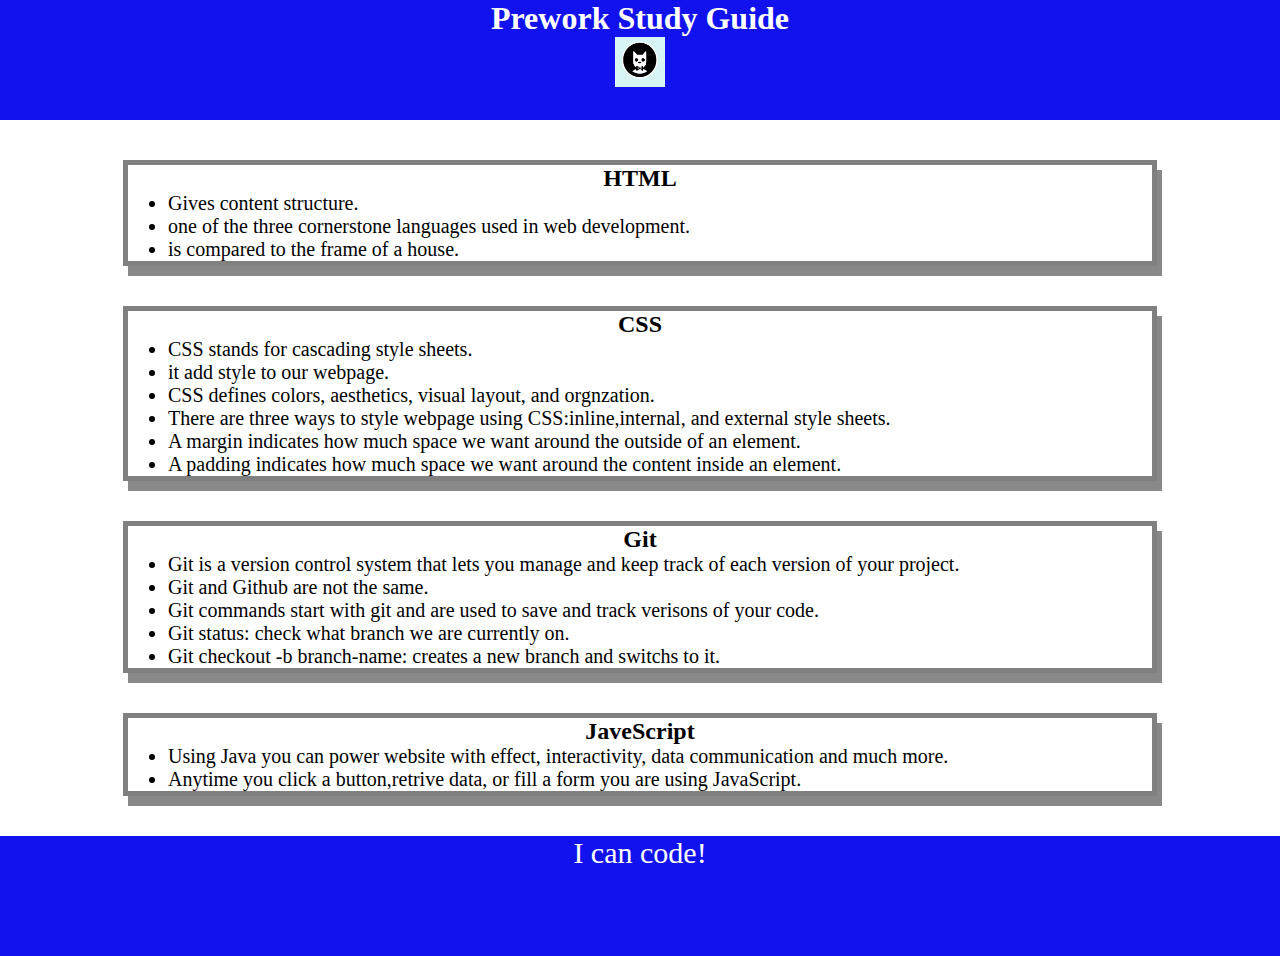
==== index.html @ 1476ecc2 "added css to project" ====
<!DOCTYPE html>
<html lang="en">
  <head>
    <meta charset="UTF-8" />
    <meta http-equiv="X-UA-Compatible" content="IE=edge" />
    <meta name="viewport" content="width=device-width, initial-scale=1.0" />
    <link rel="stylesheet" href="./style.css">
    <title>Prework Study Guide</title>
  </head>
  <body>
    <header id="top">
      <h1>Prework Study Guide</h1>
      <img
       src="./assets/bowtie-cat.png"
        alt="Profile image of cat wearing a bow tie." 
        />
    </header>
    <main>
      <section class="card" id="html-section">
      <h2>HTML</h2>
      <ul>
           <li>Gives content structure.</li>
           <li>one of the three cornerstone languages used in web development.</li>
           <li> is compared to the frame of a house.</li>
      </ul>
    </section>
      <section class="card" id="css-section">
      <h2>CSS</h2>
      <ul> 
        <li>CSS stands for cascading style sheets.</li>
        <li>it add style to our webpage.
        <li> CSS defines colors, aesthetics, visual layout, and orgnzation.</li>
        <li>There are three ways to style webpage using CSS:inline,internal, and external style sheets.</li>
        <li>A margin indicates how much space we want around the outside of an element.</li>
        <li>A padding indicates how much space we want around the content inside an element.</li>
      </ul>
    </section>    
      <section class="card" id="git-secetion">
        <h2>Git</h2>
        <ul>
          <li>Git is a version control system that lets you manage and keep track of each version of your project.</li>
          <li>Git and Github are not the same.</li>
          <li>Git commands start with git and are used to save and track verisons of your code.</li>
          <li>Git status: check what branch we are currently on.</li>
          <li>Git checkout -b branch-name: creates a new branch and switchs to it.</li>
        </ul>
      </section>
      <section class="card" id="javescript-section">
        <h2>JaveScript</h2>
        <ul>
          <li>Using Java you can power website with effect, interactivity, data communication and much more.</li>
          <li>Anytime you click a button,retrive data, or fill a form you are using JavaScript.</li>
        </ul>
      </section>  
     </main>
    <footer>
      <p>I can code!</p>
    </footer>
  </body>
</html>
---- style.css ----
*{
margin: 0;
padding: 0;
}
header,
footer {
    width: 100%;
    height: 120px;
    background-color: rgb(18, 18, 238);
    color: white;
}
h1,
h2 {
    text-align: center;
}
img{
    display: block;
    height: 50px;
    width: 50px;
    margin-left: auto;
    margin-right: auto;
}
ul{
    padding-left: 40px;
    font-size: 20px;
}
p{
    text-align: center;
    font-size: 30px;
}
.card {
    width: 80%;
    margin: 40px auto;
    border: 5px solid gray;
    box-shadow: 5px 10px #888888;
}
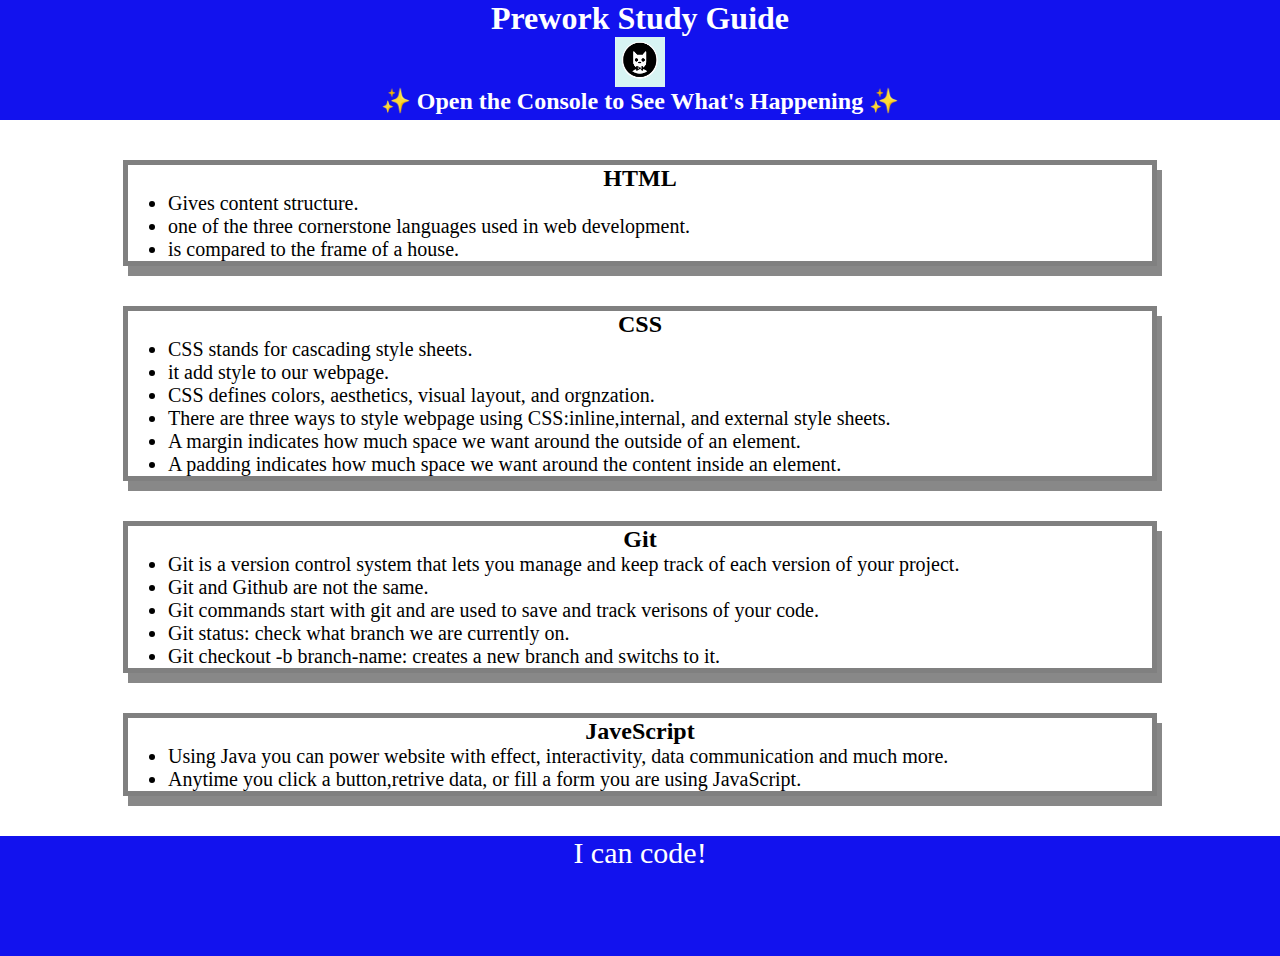
==== commit 867f11a6: "added java script" ====
--- a/index.html
+++ b/index.html
@@ -10,12 +10,10 @@
   <body>
     <header id="top">
       <h1>Prework Study Guide</h1>
-      <img
-       src="./assets/bowtie-cat.png"
-        alt="Profile image of cat wearing a bow tie." 
-        />
+      <img src="./assets/bowtie-cat.png" alt="Profile image of cat wearing a bow tie.">
+        <h2>✨ Open the Console to See What's Happening ✨</h2>
     </header>
-    <main>
+    <main></main>
       <section class="card" id="html-section">
       <h2>HTML</h2>
       <ul>
@@ -56,5 +54,6 @@
     <footer>
       <p>I can code!</p>
     </footer>
+    <script src="./assets/script.js"></script>
   </body>
 </html>
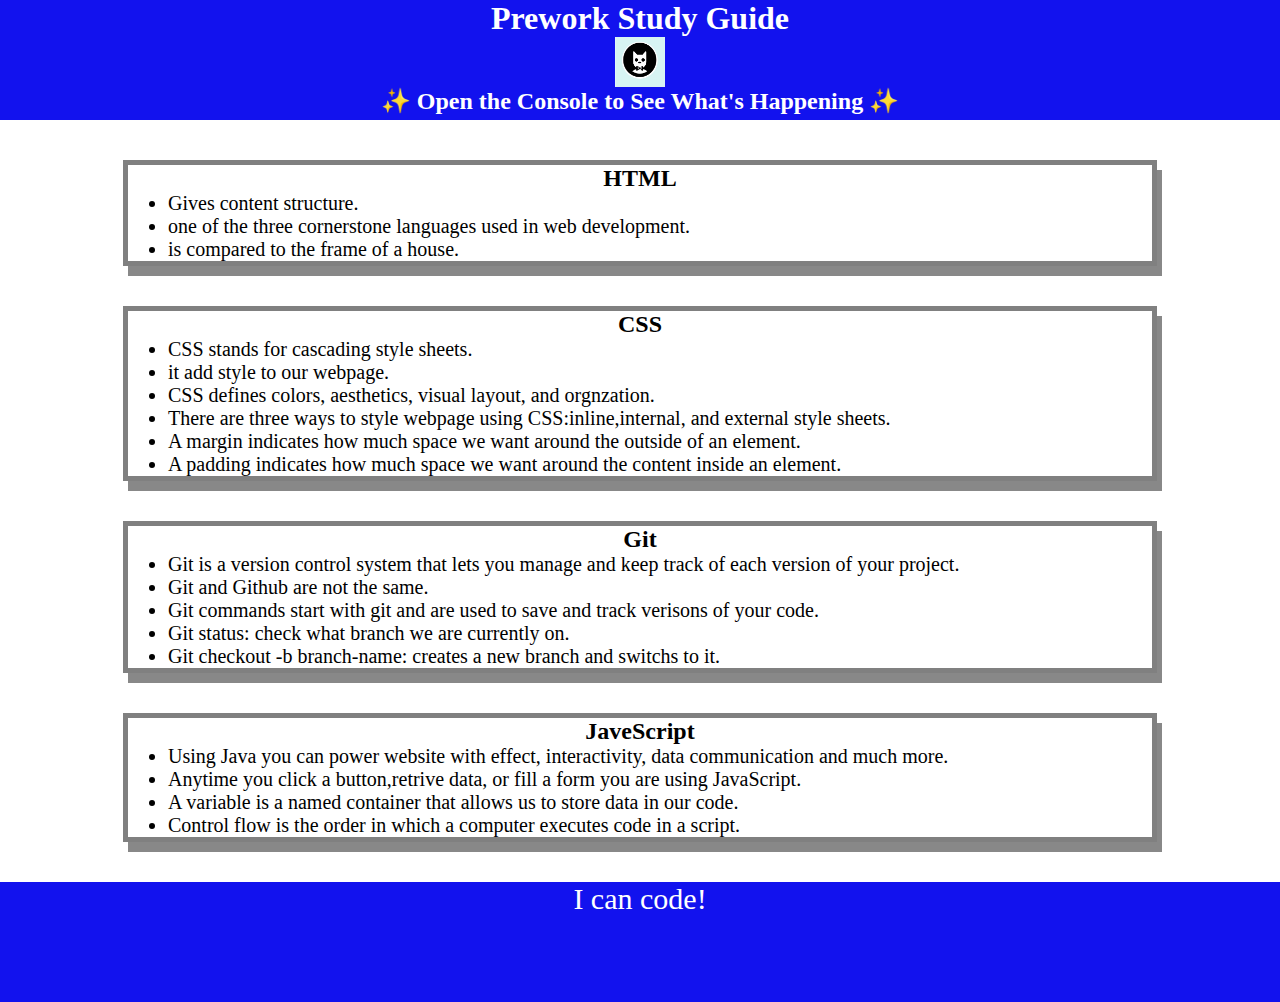
==== commit 861ddf63: "debbuged javascript code" ====
--- a/index.html
+++ b/index.html
@@ -48,6 +48,8 @@
         <ul>
           <li>Using Java you can power website with effect, interactivity, data communication and much more.</li>
           <li>Anytime you click a button,retrive data, or fill a form you are using JavaScript.</li>
+          <li>A variable is a named container that allows us to store data in our code.</li>
+   <li>Control flow is the order in which a computer executes code in a script.</li>
         </ul>
       </section>  
      </main>
